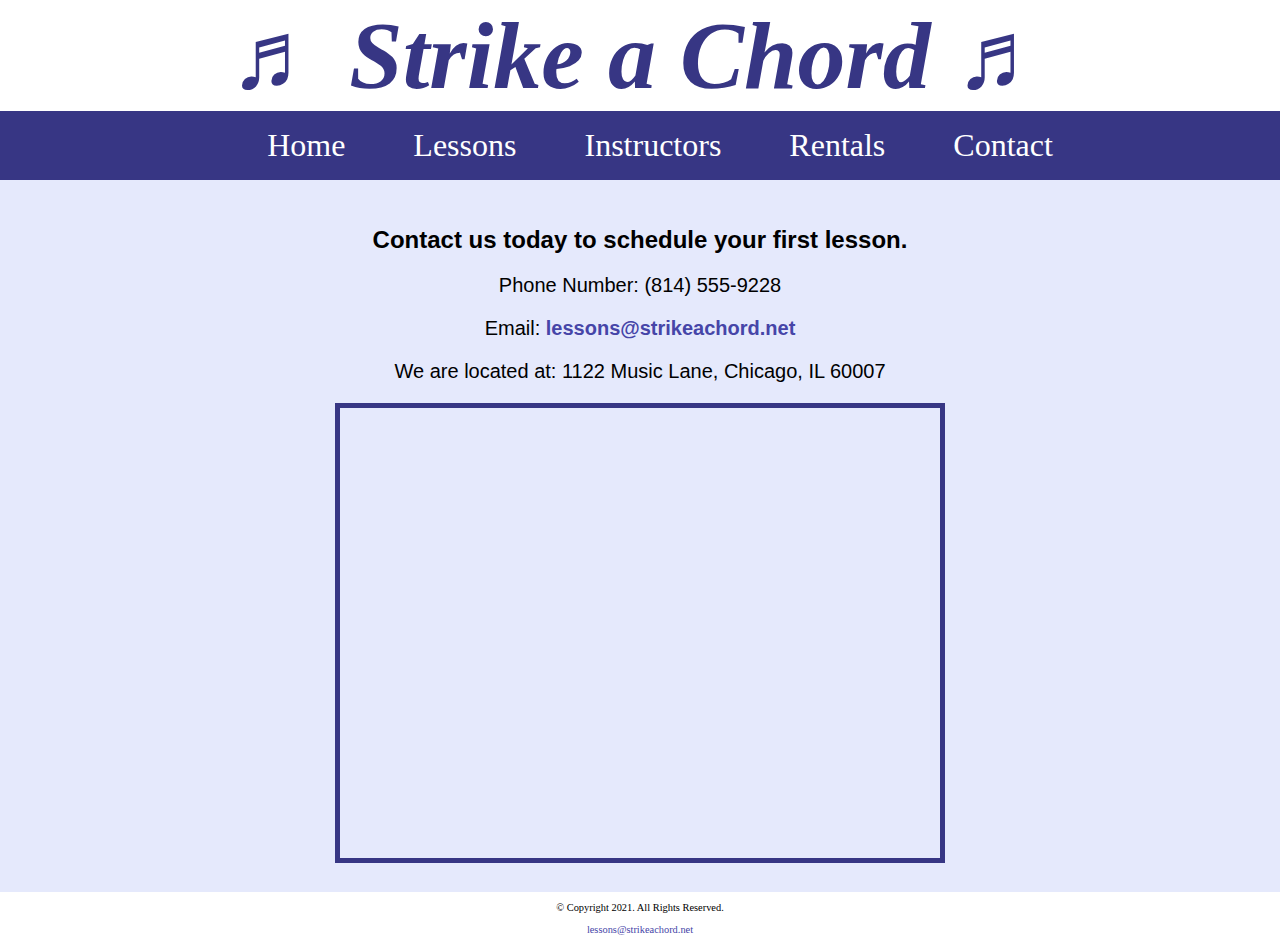
==== contact.html @ 75f9b12a "CH 4 In the Lab Complete" ====
<!-- Write your code here -->
<!--
Student Name: Andy Bowles
File Name: contact.html
Date: 01/23/2023
-->
<!DOCTYPE html>
<html lang="en">
<head>
	<title>Strike a Chord: Contact</title>
	<meta charset="utf-8">
  <link rel="stylesheet" href="css/styles.css">
</head>
<body>
	
	<header>
		<h1>&#9836; Strike a Chord &#9836;</h1>
	</header>
	
	<nav>
		<ul>
      <li><a href="index.html">Home</a></li>  
      <li><a href="lessons.html">Lessons</a></li>
      <li><a href="instructors.html">Instructors</a></li>
      <li><a href="rentals.html">Rentals</a></li>
      <li><a href="contact.html">Contact</a></li>
		</ul>
	</nav>

  <!-- Use the main area to add the main content to the webpage -->
	<main>

    <div id="contact">
      <h2>Contact us today to schedule your first lesson.</h2>
      <p>Phone Number: (814) 555-9228</p>
      <p>Email: <a href="mailto:lessons@strikeachord.net:">lessons@strikeachord.net</a></p>
      <p>We are located at: 1122 Music Lane, Chicago, IL 60007</p>
      <iframe src="https://www.google.com/maps/embed?pb=!1m18!1m12!1m3!1d380513.7160580949!2d-88.01215278051977!3d41.83339249282865!2m3!1f0!2f0!3f0!3m2!1i1024!2i768!4f13.1!3m3!1m2!1s0x880e2c3cd0f4cbed%3A0xafe0a6ad09c0c000!2sChicago%2C+IL!5e0!3m2!1sen!2sus!4v1558660826146!5m2!1sen!2sus" width="600" height="450" class="map"></iframe>
    </div>
	
	</main>
	
	<footer>
		<p>&copy; Copyright 2021. All Rights Reserved.</p>
		<p><a href="mailto:lessons@strikeachord.net">lessons@strikeachord.net</a></p>
	</footer>
	
</body>
</html>
---- css/styles.css ----
/*  
Author: Andy Bowles
File Name: styles.css
Date: 01/31/2023
*/

/* CSS Reset */
body, header, nav, main, footer, img, h1 {
  margin: 0;
  padding: 0;
  border: 0;
}

/* Style rule for images */
img {
  max-width: 100%;
  display: block;
}

/* Style rules for header content */
header {
  text-align: center;
  font-size: 3em;
  color: #373684;
}

header h1 {
  font-style: italic;
}

/* Style rules for navigation area */
nav {
  background-color: #373684;
}

nav ul {
  list-style-type: none;
  margin: 0;
  text-align: center;
}

nav li {
  display: inline-block;
  font-size: 2em;
}

nav li a {
  display: block;
  color: #fff;
  text-align: center;
  padding: 0.5em 1em;
  text-decoration: none;
}

/* Style rules for main content */
main {
  padding: 2%;
  background-color: #e5e9fc;
  overflow: auto;
  font-family: Verdana, Arial, sans-serif;
}

main p {
  font-size: 1.25em;
}

.action {
  font-size: 1.75em;
  color: #373684;
  font-weight: bold;
}

/* Syle rules for lessons content */
#piano, #guitar, #violin {
  width: 29%;
  float: left;
  margin: 0 2%;
}

#info {
  clear: left;
  background-color: #c0caf7;
  padding: 1% 2%;
}

/* Style rules for contact content */
#contact {
  text-align: center;
}

#contact a {
  color: #4645a8;
  text-decoration: none;
  font-weight: bold;
}

.map {
  border: 5px solid #373684;
}

/* Stlye rules for fotter content */
footer {
  text-align: center;
  font-size: 0.65em;
  clear: left;
}

footer a {
  color: #4645a8;
  text-decoration: none;
}
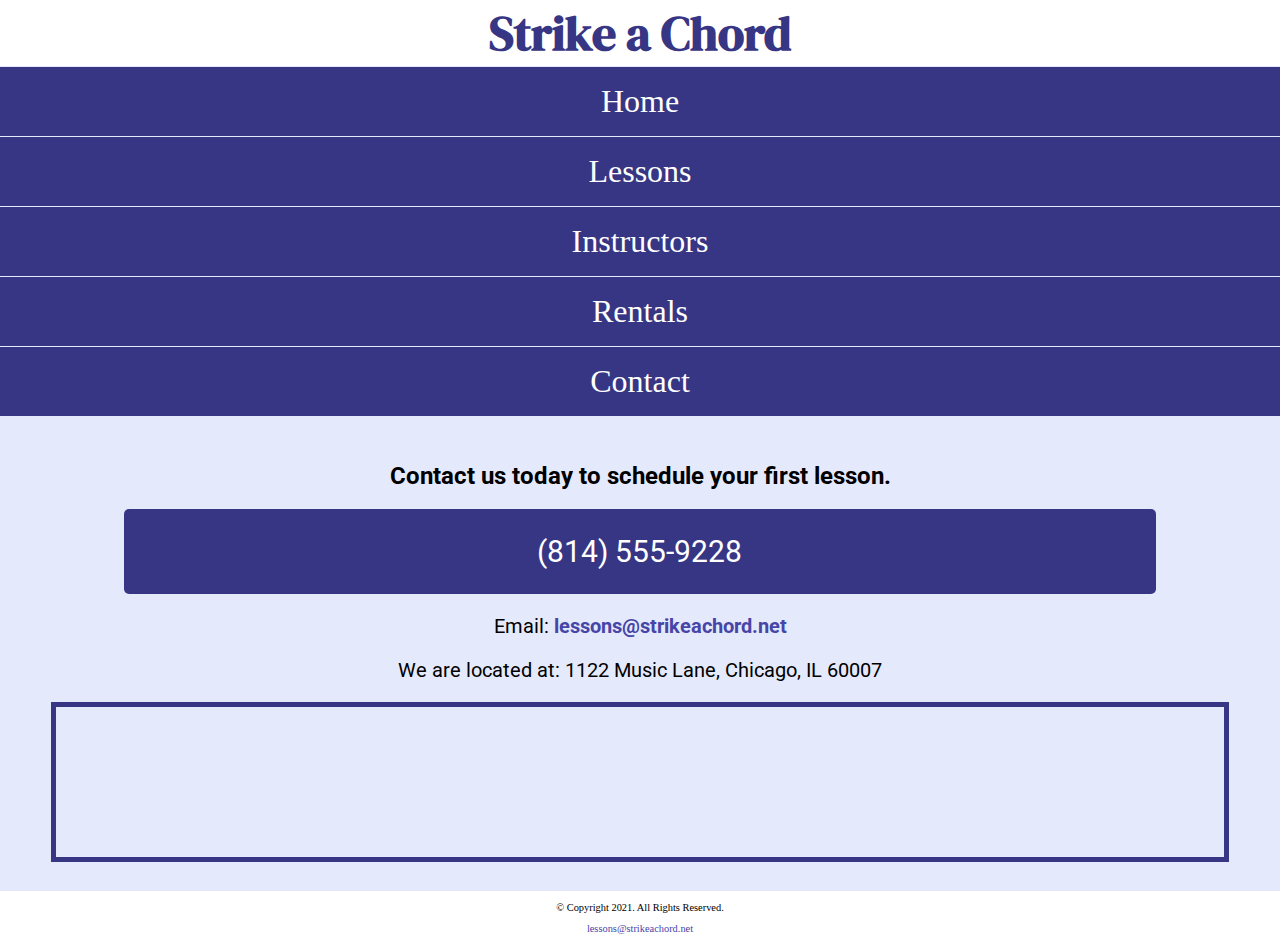
==== commit 316080cb: "Chapter 5 In the Lab" ====
--- a/contact.html
+++ b/contact.html
@@ -9,12 +9,16 @@
 <head>
 	<title>Strike a Chord: Contact</title>
 	<meta charset="utf-8">
+  <meta name="viewport" content="width=device-width, initial-scale=1.0">
   <link rel="stylesheet" href="css/styles.css">
+  <link rel="preconnect" href="https://fonts.googleapis.com">
+  <link rel="preconnect" href="https://fonts.gstatic.com" crossorigin>
+  <link href="https://fonts.googleapis.com/css2?family=DM+Serif+Display:ital@0;1&family=Roboto&display=swap" rel="stylesheet">
 </head>
 <body>
 	
 	<header>
-		<h1>&#9836; Strike a Chord &#9836;</h1>
+		<h1><span class="tab-desk">&#9836;</span> Strike a Chord <span class="tab-desk">&#9836;</span></h1>
 	</header>
 	
 	<nav>
@@ -32,8 +36,8 @@
 
     <div id="contact">
       <h2>Contact us today to schedule your first lesson.</h2>
-      <p>Phone Number: (814) 555-9228</p>
-      <p>Email: <a href="mailto:lessons@strikeachord.net:">lessons@strikeachord.net</a></p>
+      <p class="tel-link"><a href="tel:8145559228">(814) 555-9228</a></p>
+      <p>Email: <a href="mailto:lessons@strikeachord.net:" class="email-link">lessons@strikeachord.net</a></p>
       <p>We are located at: 1122 Music Lane, Chicago, IL 60007</p>
       <iframe src="https://www.google.com/maps/embed?pb=!1m18!1m12!1m3!1d380513.7160580949!2d-88.01215278051977!3d41.83339249282865!2m3!1f0!2f0!3f0!3m2!1i1024!2i768!4f13.1!3m3!1m2!1s0x880e2c3cd0f4cbed%3A0xafe0a6ad09c0c000!2sChicago%2C+IL!5e0!3m2!1sen!2sus!4v1558660826146!5m2!1sen!2sus" width="600" height="450" class="map"></iframe>
     </div>
--- a/css/styles.css
+++ b/css/styles.css
@@ -5,7 +5,7 @@
 */
 
 /* CSS Reset */
-body, header, nav, main, footer, img, h1 {
+body, header, nav, ul, main, footer, img, h1 {
   margin: 0;
   padding: 0;
   border: 0;
@@ -17,17 +17,23 @@
   display: block;
 }
 
+/* Style rules for mobile viewport */
+
+/* Hide tab-desk class */
+.tab-desk {
+  display: none;
+}
+
 /* Style rules for header content */
 header {
   text-align: center;
-  font-size: 3em;
+  font-size: 1.5em;
   color: #373684;
 }
 
 header h1 {
-  font-style: italic;
+  font-family: 'DM Serif Display', serif;
 }
-
 /* Style rules for navigation area */
 nav {
   background-color: #373684;
@@ -35,13 +41,13 @@
 
 nav ul {
   list-style-type: none;
-  margin: 0;
   text-align: center;
 }
 
 nav li {
-  display: inline-block;
+  display: block;
   font-size: 2em;
+  border-top: 1px solid #e5e9fc;
 }
 
 nav li a {
@@ -57,7 +63,7 @@
   padding: 2%;
   background-color: #e5e9fc;
   overflow: auto;
-  font-family: Verdana, Arial, sans-serif;
+  font-family: 'Roboto', sans-serif;
 }
 
 main p {
@@ -65,15 +71,13 @@
 }
 
 .action {
-  font-size: 1.75em;
+  font-size: 1.25em;
   color: #373684;
   font-weight: bold;
 }
 
 /* Syle rules for lessons content */
 #piano, #guitar, #violin {
-  width: 29%;
-  float: left;
   margin: 0 2%;
 }
 
@@ -83,12 +87,36 @@
   padding: 1% 2%;
 }
 
+#info ul {
+  margin-left: 10%;
+}
+
+.round {
+  border-radius: 8px;
+}
+
 /* Style rules for contact content */
 #contact {
   text-align: center;
 }
 
-#contact a {
+.tel-link {
+  background-color: #373684;
+  padding: 2%;
+  margin: 0 auto;
+  width: 80%;
+  text-align: center;
+  border-radius: 5px;
+}
+
+.tel-link a {
+  color: #fff;
+  text-decoration: none;
+  font-size: 1.5em;
+  display: block;
+}
+
+#contact .email-link {
   color: #4645a8;
   text-decoration: none;
   font-weight: bold;
@@ -96,6 +124,8 @@
 
 .map {
   border: 5px solid #373684;
+  width: 95%;
+  height: 50%;
 }
 
 /* Stlye rules for fotter content */
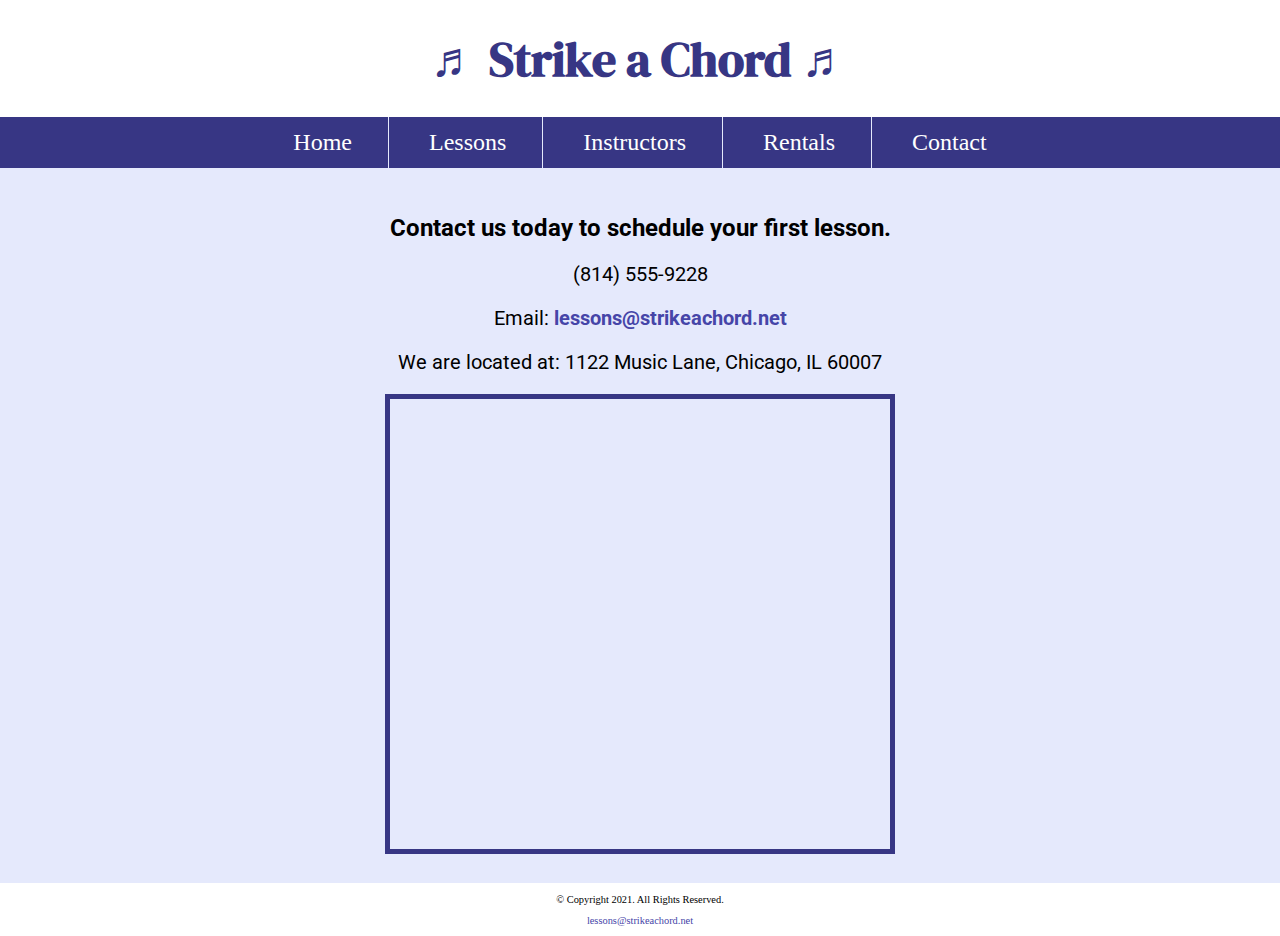
==== commit 8c6b5586: "Chapter 6 In The Lab" ====
--- a/contact.html
+++ b/contact.html
@@ -36,7 +36,8 @@
 
     <div id="contact">
       <h2>Contact us today to schedule your first lesson.</h2>
-      <p class="tel-link"><a href="tel:8145559228">(814) 555-9228</a></p>
+      <p class="tel-link mobile"><a href="tel:8145559228">(814) 555-9228</a></p>
+      <p class="tab-desk">(814) 555-9228</p>
       <p>Email: <a href="mailto:lessons@strikeachord.net:" class="email-link">lessons@strikeachord.net</a></p>
       <p>We are located at: 1122 Music Lane, Chicago, IL 60007</p>
       <iframe src="https://www.google.com/maps/embed?pb=!1m18!1m12!1m3!1d380513.7160580949!2d-88.01215278051977!3d41.83339249282865!2m3!1f0!2f0!3f0!3m2!1i1024!2i768!4f13.1!3m3!1m2!1s0x880e2c3cd0f4cbed%3A0xafe0a6ad09c0c000!2sChicago%2C+IL!5e0!3m2!1sen!2sus!4v1558660826146!5m2!1sen!2sus" width="600" height="450" class="map"></iframe>
--- a/css/styles.css
+++ b/css/styles.css
@@ -139,3 +139,86 @@
   color: #4645a8;
   text-decoration: none;
 }
+
+/* Media Query for Tablet Viewport */
+@media screen and (min-width: 550px), print {
+
+  /* Tablet Viewport: Show tab-desk class, hide mobile class */
+  .tab-desk {
+    display: block;
+  }
+  .mobile {
+    display: none;
+  }
+
+  /* Tablet Viewport: Style rule for header content */
+  span.tab-desk {
+    display: inline;
+  }
+
+  /* Tablet Viewport: Style rules for nave area */
+  nav li {
+    border-top: none;
+    display: inline-block;
+    font-size: 1.5em;
+    border-right: 1px solid #e5e9fc;
+  }
+
+  nav li a {
+    padding: 0.25em 0.5em;
+  }
+
+  nav li:last-child {
+    border-right: none;
+  }
+
+  /* Tablet Viewport: Style rule for map */
+  .map {
+    width: 500px;
+    height: 450px;
+  }
+
+}
+
+/* Media Query for Desktop Viewport */
+@media screen and (min-width: 769px), print {
+
+  /* Desktop Viewport: Style rule for header */
+  header {
+    padding: 2%;
+  }
+
+  /* Desktop Viewport: Style rules for nav area */
+  nav li a {
+    padding: 0.5em 1.5em;
+  }
+
+  nav li a:hover {
+    color: #373684;
+    background-color: #e5e9fc;
+  }
+
+  /* Desktop Viewport: Style rules for main content */
+  #info ul {
+    margin-left: 5%;
+  }
+
+  main h3 {
+    font-size: 1.5em;
+  }
+
+  #piano, #guitar, #violin {
+    width: 29%;
+    float: left;
+    margin: 0 2%;
+  }
+
+}
+
+/* Media Query for Print */
+@media print {
+  body {
+    background-color: #fff;
+    color: #000;
+  }
+}
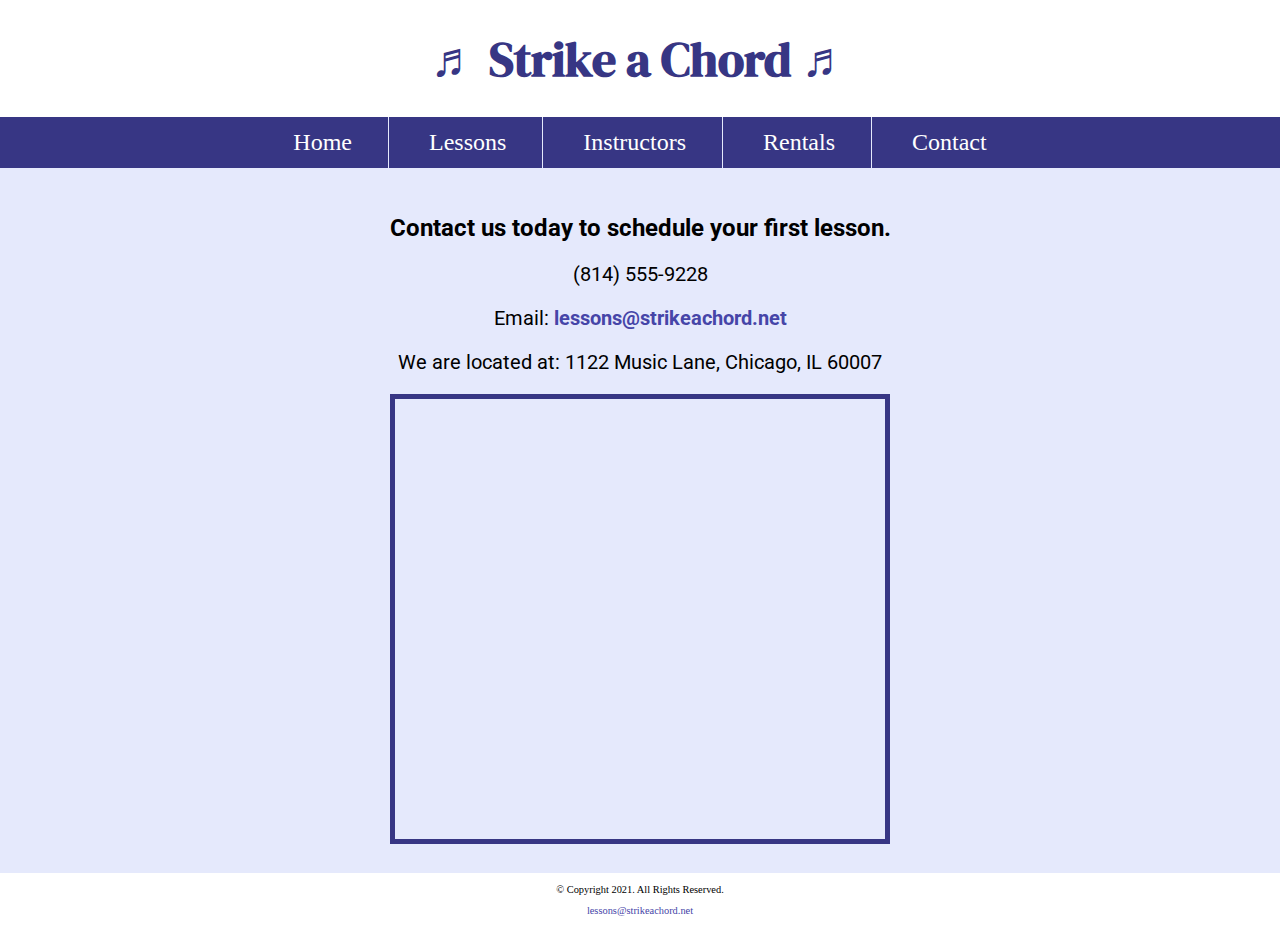
==== commit 3ea1c428: "Chapter 7 In the Lab" ====
--- a/contact.html
+++ b/contact.html
@@ -14,6 +14,10 @@
   <link rel="preconnect" href="https://fonts.googleapis.com">
   <link rel="preconnect" href="https://fonts.gstatic.com" crossorigin>
   <link href="https://fonts.googleapis.com/css2?family=DM+Serif+Display:ital@0;1&family=Roboto&display=swap" rel="stylesheet">
+  <link rel="shortcut icon" href="images/favicon.ico">
+  <link rel="icon" type="image/png" sizes="32x32" href="images/favicon-32.png">
+  <link rel="apple-touch-icon" sizes="180x180" href="images/apple-touch-icon.png">
+  <link rel="icon" sizes="192x192" href="images/android-chrome-192.png">
 </head>
 <body>
 	
--- a/css/styles.css
+++ b/css/styles.css
@@ -5,7 +5,7 @@
 */
 
 /* CSS Reset */
-body, header, nav, ul, main, footer, img, h1 {
+body, header, nav, ul, main, footer, img, h1,section, aside, figure, figcaption {
   margin: 0;
   padding: 0;
   border: 0;
@@ -15,6 +15,11 @@
 img {
   max-width: 100%;
   display: block;
+}
+
+/* Style rule for box sizing applies to all elements */
+* {
+  box-sizing: border-box;
 }
 
 /* Style rules for mobile viewport */
@@ -70,6 +75,34 @@
   font-size: 1.25em;
 }
 
+aside {
+  text-align: center;
+  font-size: 1.5em;
+  font-weight: bold;
+  color: #373684;
+  text-shadow: 3px 3px 10px #8280cb;
+}
+
+figure {
+  position: relative;
+  max-width: 275px;
+  margin: 2% auto;
+  border: 8px solid #373684;
+}
+
+figcaption {
+  position: absolute;
+  bottom: 0;
+  background: rgba(55, 54, 132, 0.7);
+  color: #fff;
+  width: 100%;
+  padding: 5% 0;
+  text-align: center;
+  font-family: Verdana, Arial, sans-serif;
+  font-size: 1.5em;
+  font-weight: bold;
+}
+
 .action {
   font-size: 1.25em;
   color: #373684;
@@ -155,6 +188,18 @@
   span.tab-desk {
     display: inline;
   }
+
+  /* Tablet Viewport: Style rules for grid and aside */
+  .grid {
+    display: grid;
+    grid-template-columns: auto auto;
+    grid-gap: 20px;
+  }
+
+  aside {
+    grid-column: 1 / span 2;
+  }
+
 
   /* Tablet Viewport: Style rules for nave area */
   nav li {
@@ -203,6 +248,18 @@
     margin-left: 5%;
   }
 
+  .grid {
+    grid-template-columns: auto auto auto auto;
+  }
+
+  figcaption {
+    font-size: 1em;
+  }
+
+  aside {
+    grid-column: 1 / span 4;
+  }
+
   main h3 {
     font-size: 1.5em;
   }
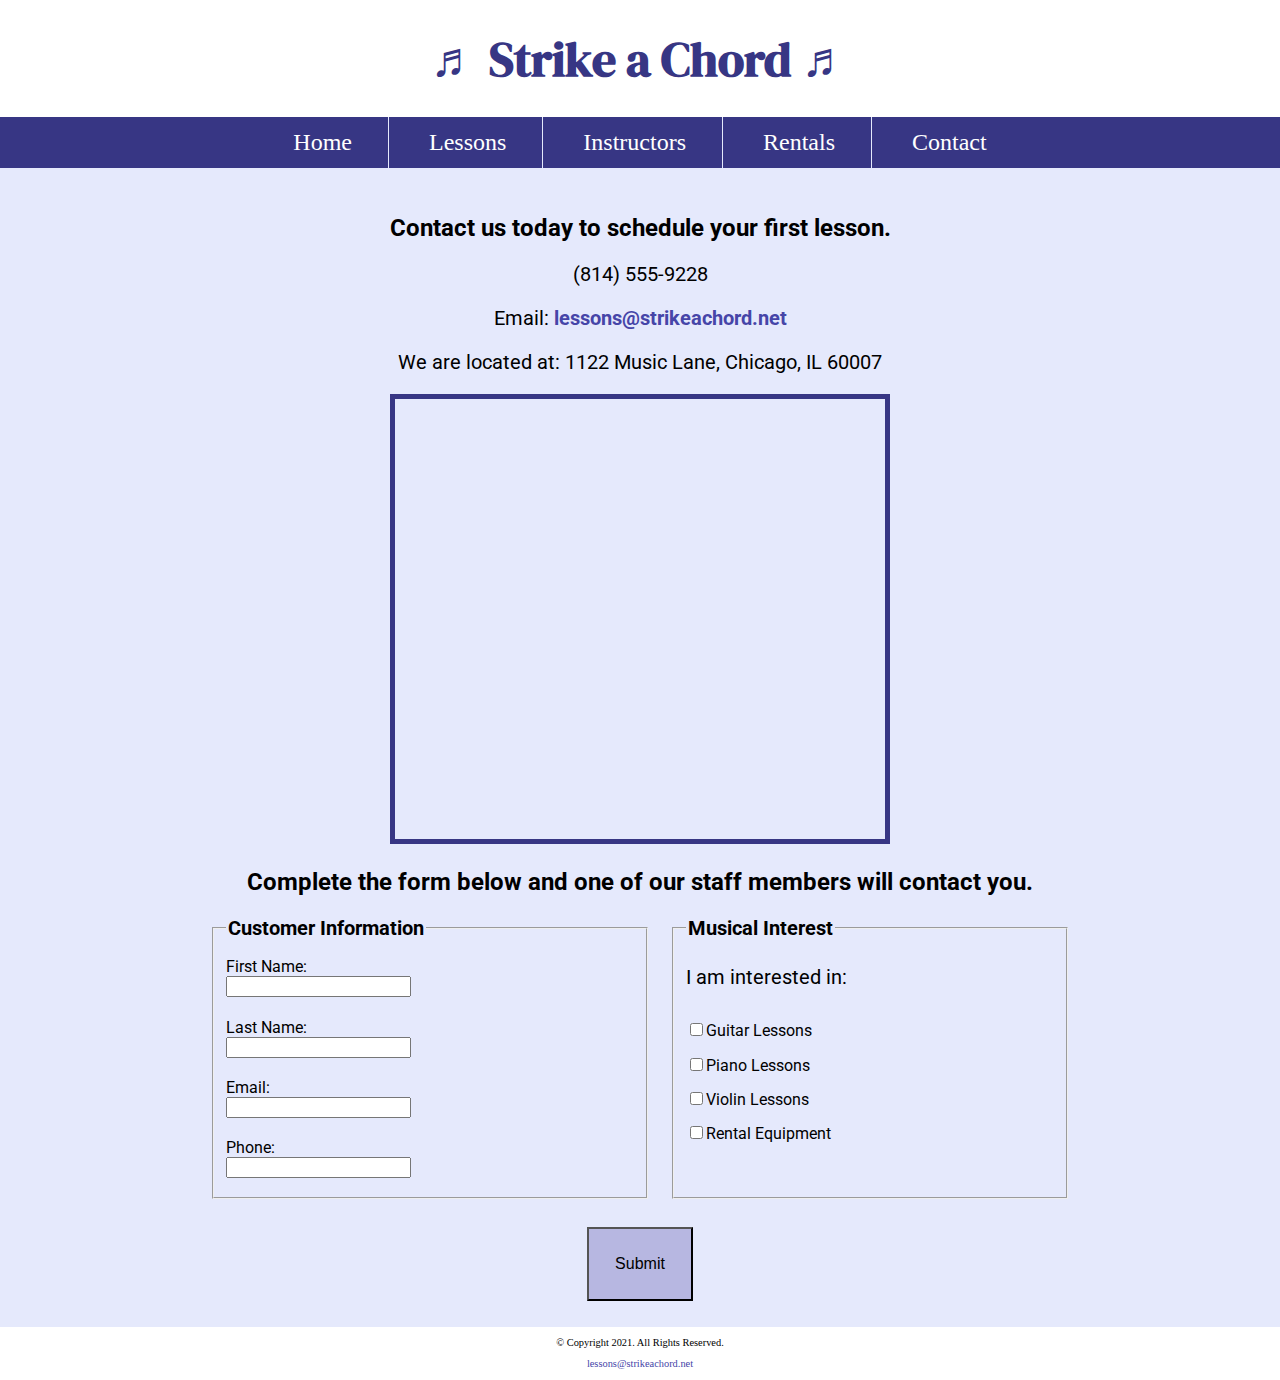
==== commit ad99e865: "Chapter 8 In the Lab" ====
--- a/contact.html
+++ b/contact.html
@@ -46,6 +46,51 @@
       <p>We are located at: 1122 Music Lane, Chicago, IL 60007</p>
       <iframe src="https://www.google.com/maps/embed?pb=!1m18!1m12!1m3!1d380513.7160580949!2d-88.01215278051977!3d41.83339249282865!2m3!1f0!2f0!3f0!3m2!1i1024!2i768!4f13.1!3m3!1m2!1s0x880e2c3cd0f4cbed%3A0xafe0a6ad09c0c000!2sChicago%2C+IL!5e0!3m2!1sen!2sus!4v1558660826146!5m2!1sen!2sus" width="600" height="450" class="map"></iframe>
     </div>
+
+    <div id="form">
+
+      <h2>Complete the form below and one of our staff members will contact you.</h2>
+
+      <form class="form-grid"><!-- Start Form -->
+
+        <fieldset>
+
+          <legend>Customer Information</legend>
+
+          <label for="fName">First Name:</label>
+          <input type="text" name="fName" id="fName">
+
+          <label for="lName">Last Name:</label>
+          <input type="text" name="lName" id="lName"> 
+
+          <label for="email">Email:</label>
+          <input type="email" name="email" id="email">
+
+          <label for="phone">Phone:</label>
+          <input type="tel" id="phone" name="phone">
+
+        </fieldset>
+
+        <fieldset>
+
+          <legend>Musical Interest</legend>
+
+          <p>I am interested in:</p>
+          <label for="guitarles"><input type="checkbox" name="interest" id="guitarles" value="Guitar Lessons">Guitar Lessons</label>
+
+          <label for="pianoles"><input type="checkbox" name="interest" id="pianoles" value="Piano Lessons">Piano Lessons</label>
+
+          <label for="violinles"><input type="checkbox" name="interest" id="violinles" value="Violin Lessons">Violin Lessons</label>
+
+          <label for="rent"><input type="checkbox" name="interest"  id="rent" value="Rental Equipment">Rental Equipment</label>
+
+        </fieldset>
+
+        <input type="submit" id="submit" value="Submit" class="btn">
+
+      </form>
+
+    </div>
 	
 	</main>
 	
--- a/css/styles.css
+++ b/css/styles.css
@@ -129,7 +129,7 @@
 }
 
 /* Style rules for contact content */
-#contact {
+#contact, #rental h2, #form h2 {
   text-align: center;
 }
 
@@ -161,7 +161,60 @@
   height: 50%;
 }
 
-/* Stlye rules for fotter content */
+/* Style rules for table elements */
+
+table {
+    border: 1px solid #373684;
+    border-collapse: collapse;
+    margin: 0 auto;
+    width: 100%;
+}
+ 
+caption {
+    font-size: 1.5em;
+    font-weight: bold; 
+    padding: 1%;
+}
+ 
+th, td {
+    border: 1px solid #373684;
+    padding: 2%; 
+}
+ 
+th {
+    background-color: #373684;
+    color: #fff;
+    font-size: 1.15em;
+}
+ 
+tr:nth-child(odd) {
+    background-color: #b7b7e1;  
+}
+
+/* Style rules for form elements */
+fieldset, input {
+  margin-bottom: 2%;
+}
+
+fieldset legend {
+  font-weight: bold;
+  font-size: 1.25em;
+}
+
+label {
+  display: block;
+  padding-top: 3%;
+}
+
+form #submit {
+  margin: 0 auto;
+  display: block;
+  padding: 3%;
+  background-color: #b7b7e1;
+  font-size: 1em;
+}
+
+/* Stlye rules for footer content */
 footer {
   text-align: center;
   font-size: 0.65em;
@@ -223,6 +276,12 @@
     height: 450px;
   }
 
+  /* Tablet Viewport: Style rule for form element */
+  form {
+    width: 70%;
+    margin: 0 auto;
+  }
+
 }
 
 /* Media Query for Desktop Viewport */
@@ -268,6 +327,22 @@
     width: 29%;
     float: left;
     margin: 0 2%;
+  }
+
+  /* Desktop Viewport: Style rules for table element */
+  table {
+    width: 70%;
+  }
+
+  /* Desktop Viewport: Style rules for form elements */
+  .form-grid {
+    display: grid;
+    grid-template-columns: auto auto;
+    grid-gap: 20px;
+  }
+
+  .btn {
+    grid-column: 1 / span 2;
   }
 
 }
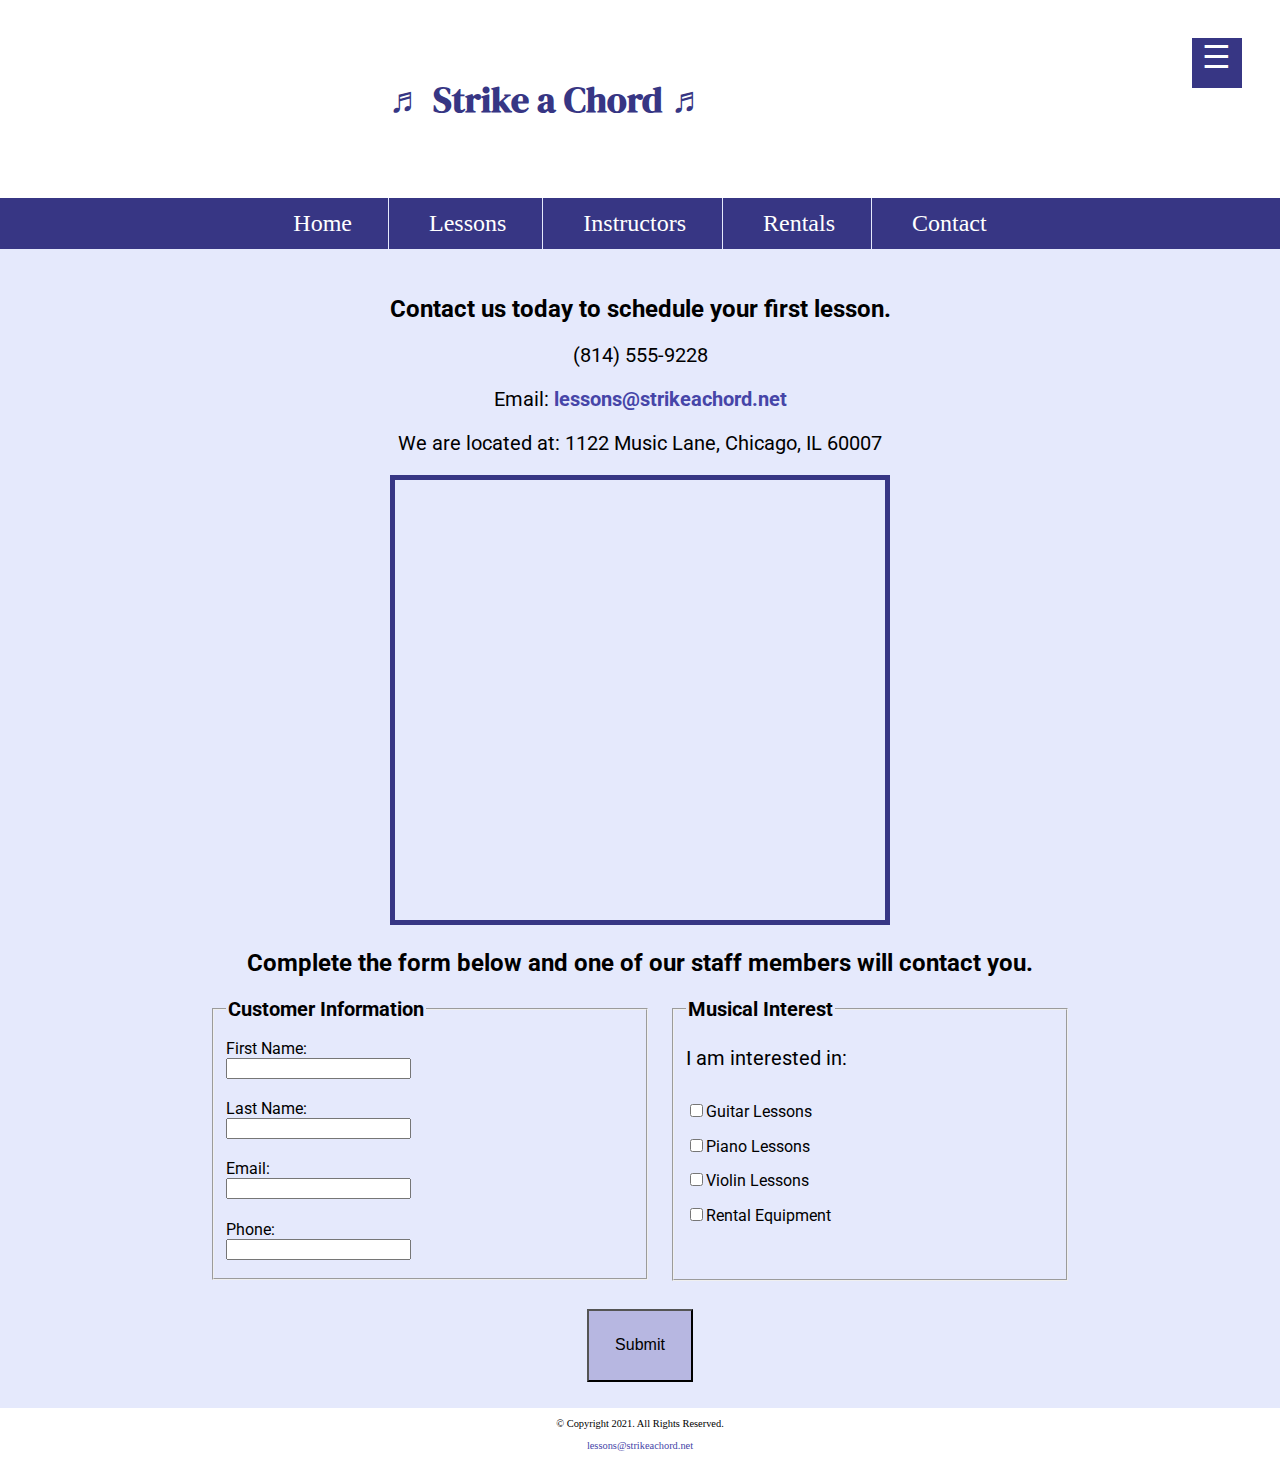
==== commit c7258fd4: "Chapter 10 in the Lab" ====
--- a/contact.html
+++ b/contact.html
@@ -24,8 +24,22 @@
 	<header>
 		<h1><span class="tab-desk">&#9836;</span> Strike a Chord <span class="tab-desk">&#9836;</span></h1>
 	</header>
+
+  <!-- Mobile Nav -->  
+    <nav class="mobile-nav">
+        <div id="menu-links">
+            <a href="index.html">Home</a>
+            <a href="lessons.html">Lessons</a>
+            <a href="instructors.html">Instructors</a>
+            <a href="rentals.html">Rentals</a>
+            <a href="contact.html">Contact Us</a>
+        </div>
+        <a class="menu-icon" onclick="hamburger()">
+            <div>&#9776;</div>
+        </a>
+    </nav>
 	
-	<nav>
+	<nav class="tab-desk">
 		<ul>
       <li><a href="index.html">Home</a></li>  
       <li><a href="lessons.html">Lessons</a></li>
@@ -98,6 +112,8 @@
 		<p>&copy; Copyright 2021. All Rights Reserved.</p>
 		<p><a href="mailto:lessons@strikeachord.net">lessons@strikeachord.net</a></p>
 	</footer>
+
+  <script src="scripts/script.js"></script>
 	
 </body>
 </html>
--- a/css/styles.css
+++ b/css/styles.css
@@ -25,7 +25,7 @@
 /* Style rules for mobile viewport */
 
 /* Hide tab-desk class */
-.tab-desk {
+.tab-desk, #menu-links {
   display: none;
 }
 
@@ -38,29 +38,35 @@
 
 header h1 {
   font-family: 'DM Serif Display', serif;
+  font-size: 1.5em;
+  padding: 4%;
+  margin-right: 15%;
 }
 /* Style rules for navigation area */
 nav {
   background-color: #373684;
 }
 
-nav ul {
-  list-style-type: none;
-  text-align: center;
-}
-
-nav li {
-  display: block;
-  font-size: 2em;
-  border-top: 1px solid #e5e9fc;
-}
-
-nav li a {
-  display: block;
-  color: #fff;
-  text-align: center;
-  padding: 0.5em 1em;
-  text-decoration: none;
+.mobile-nav a {
+    color: #fff;
+    text-align: center;
+    font-size: 2em;
+    text-decoration: none;
+    padding: 3%;
+    display: block;
+}
+ 
+.mobile-nav a.menu-icon {
+    display: block;
+    position: absolute;
+    right: 0; 
+    top: 0;  
+}
+ 
+.menu-icon div {
+    height: 50px;
+    width: 50px;
+    background-color: #373684;
 }
 
 /* Style rules for main content */
@@ -255,6 +261,12 @@
 
 
   /* Tablet Viewport: Style rules for nave area */
+
+  nav ul {
+    list-style-type: none;
+    text-align: center;
+  }
+
   nav li {
     border-top: none;
     display: inline-block;
@@ -264,6 +276,10 @@
 
   nav li a {
     padding: 0.25em 0.5em;
+    display: block;
+    color: #fff;
+    text-align: center;
+    text-decoration: none;
   }
 
   nav li:last-child {
@@ -300,6 +316,7 @@
   nav li a:hover {
     color: #373684;
     background-color: #e5e9fc;
+    transform: scale(1.2);
   }
 
   /* Desktop Viewport: Style rules for main content */
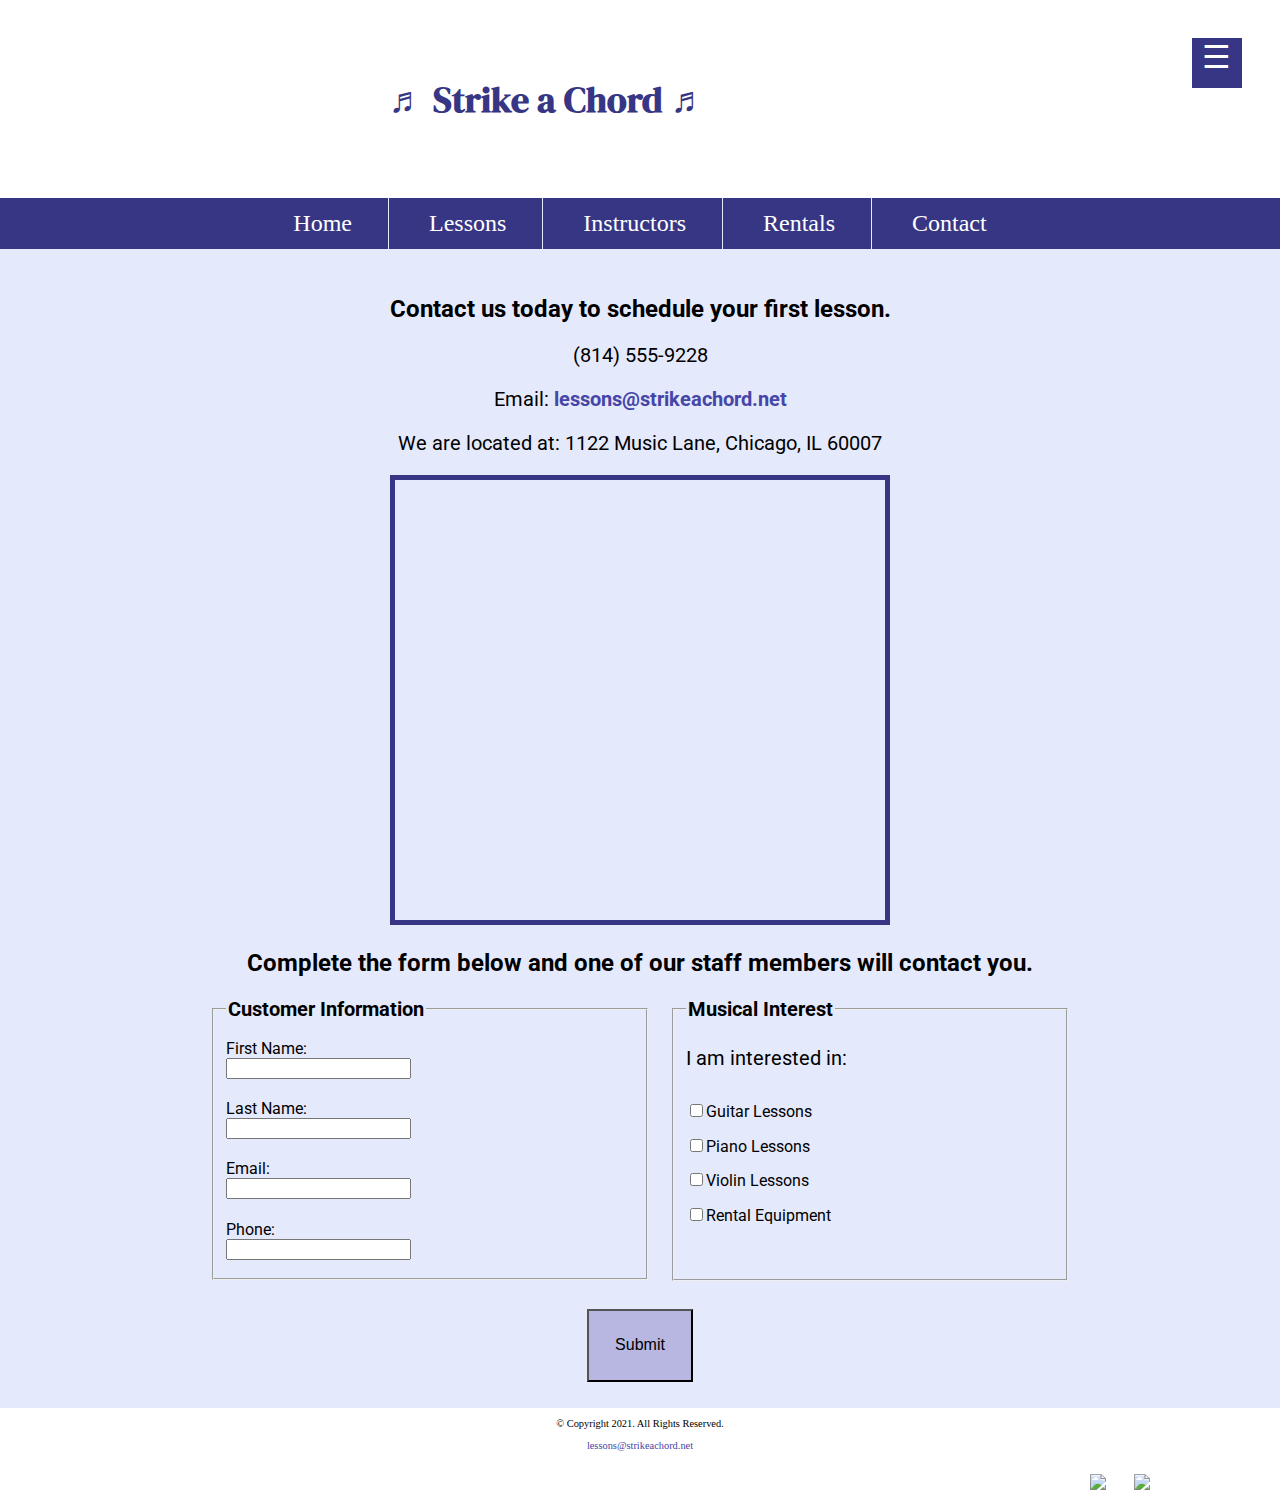
==== commit b6a5caf1: "Chapter 11 In the Lab" ====
--- a/contact.html
+++ b/contact.html
@@ -7,8 +7,9 @@
 <!DOCTYPE html>
 <html lang="en">
 <head>
-	<title>Strike a Chord: Contact</title>
+	<title>Location | Strike a Chord</title>
 	<meta charset="utf-8">
+    <meta name="description" content="Contact us at (814)555-9228 or visit us at 1122 Music Lane, Chicago, IL for more information.">
   <meta name="viewport" content="width=device-width, initial-scale=1.0">
   <link rel="stylesheet" href="css/styles.css">
   <link rel="preconnect" href="https://fonts.googleapis.com">
@@ -109,8 +110,17 @@
 	</main>
 	
 	<footer>
-		<p>&copy; Copyright 2021. All Rights Reserved.</p>
-		<p><a href="mailto:lessons@strikeachord.net">lessons@strikeachord.net</a></p>
+
+        <div class="copyright">
+		    <p>&copy; Copyright 2021. All Rights Reserved.</p>
+		    <p><a href="mailto:lessons@strikeachord.net">lessons@strikeachord.net</a></p>
+        </div>
+
+        <div class="social">
+            <a href="https://www.facebook.com" target="_blank"><img src="images/facebook-logo.png"></a>
+            <a href="https://www.twitter.com" target="_blank"><img src="images/twitter-logo.png"></a>
+        </div>
+
 	</footer>
 
   <script src="scripts/script.js"></script>
--- a/css/styles.css
+++ b/css/styles.css
@@ -232,6 +232,11 @@
   text-decoration: none;
 }
 
+.social img {
+  display: inline-block;
+  padding: 4%;
+}
+
 /* Media Query for Tablet Viewport */
 @media screen and (min-width: 550px), print {
 
@@ -298,6 +303,16 @@
     margin: 0 auto;
   }
 
+  .copyright: {
+    float: left;
+    width: 65%;
+  }
+
+  .social {
+    float: right;
+    width: 25%;
+  }
+
 }
 
 /* Media Query for Desktop Viewport */
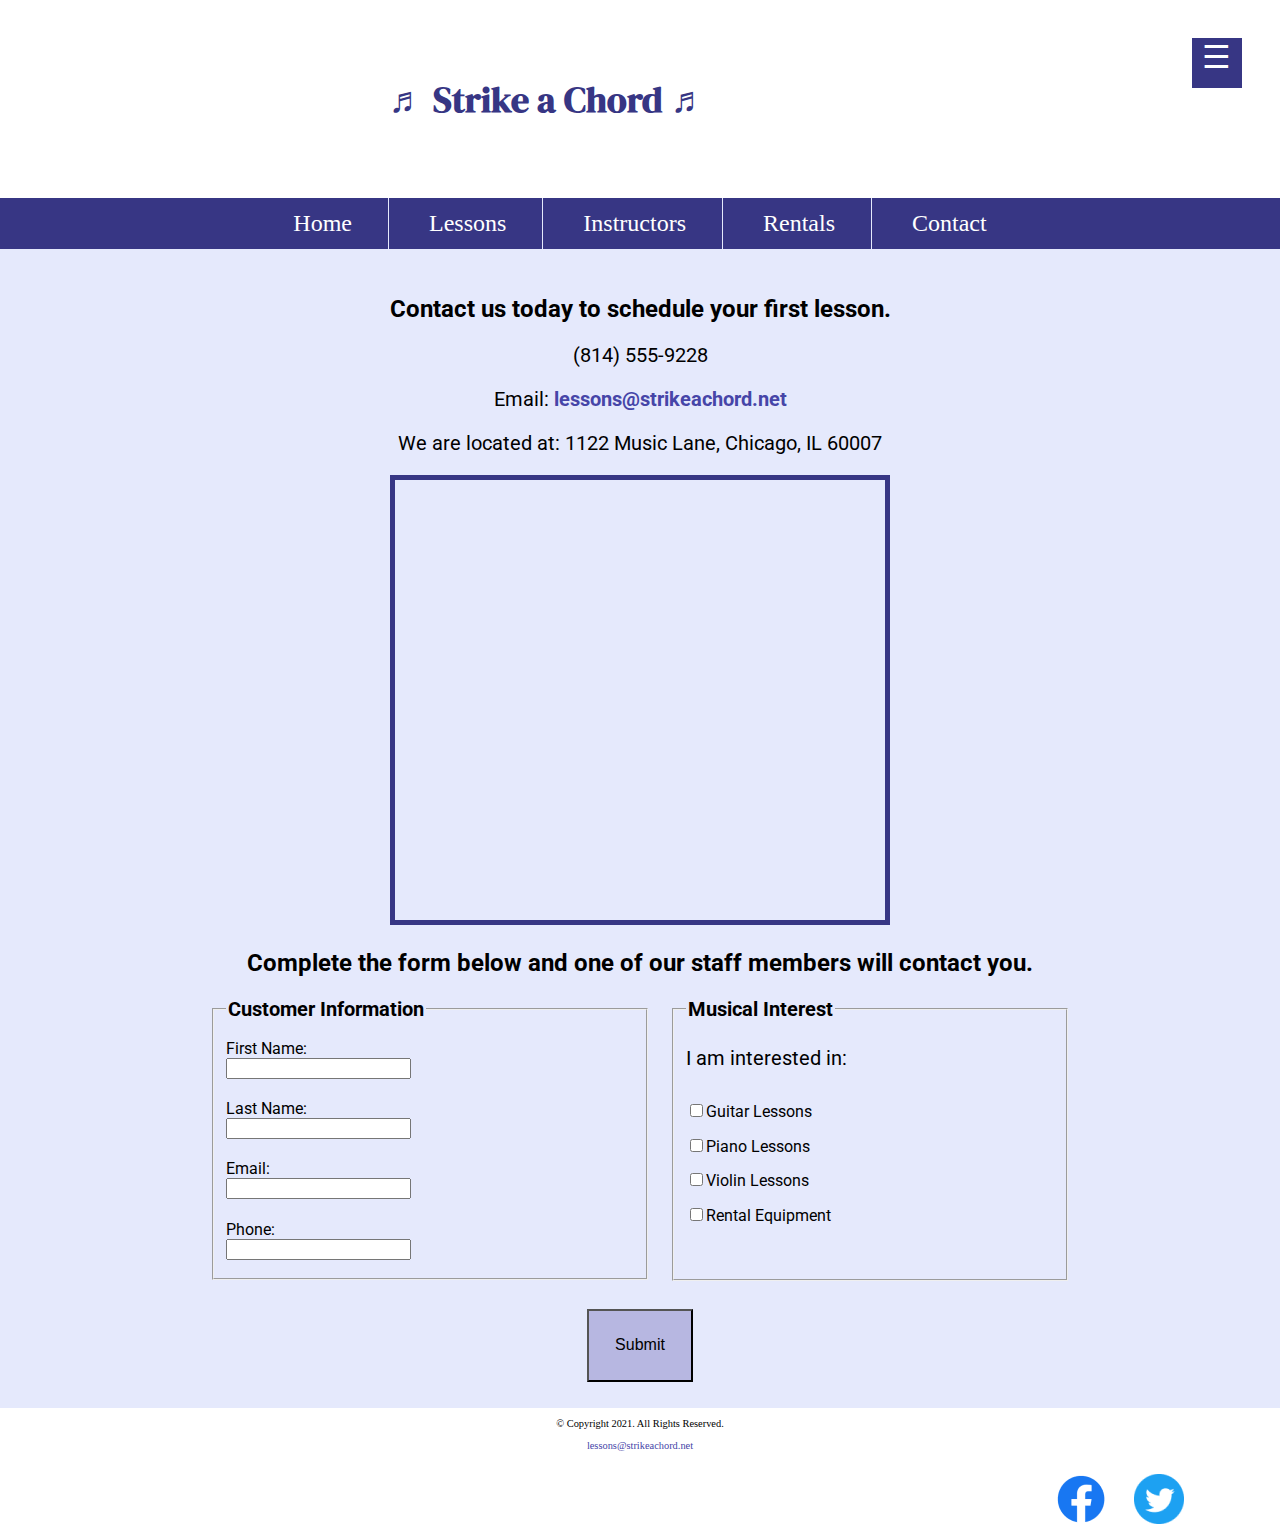
==== commit 68c4a835: "Chapter 11 In the Lab v5" ====
--- a/contact.html
+++ b/contact.html
@@ -111,15 +111,15 @@
 	
 	<footer>
 
-        <div class="copyright">
-		    <p>&copy; Copyright 2021. All Rights Reserved.</p>
-		    <p><a href="mailto:lessons@strikeachord.net">lessons@strikeachord.net</a></p>
-        </div>
+    <div class="copyright">
+      <p>&copy; Copyright 2021. All Rights Reserved.</p>
+      <p><a href="mailto:lessons@strikeachord.net">lessons@strikeachord.net</a></p>
+    </div>
 
-        <div class="social">
-            <a href="https://www.facebook.com" target="_blank"><img src="images/facebook-logo.png"></a>
-            <a href="https://www.twitter.com" target="_blank"><img src="images/twitter-logo.png"></a>
-        </div>
+    <div class="social">
+        <a href="https://www.facebook.com" target="_blank"><img src="images/facebook-logo.png" alt="Facebook logo"></a>
+        <a href="https://www.twitter.com" target="_blank"><img src="images/twitter-logo.png" alt="Twitter logo"></a>
+    </div>
 
 	</footer>
 
